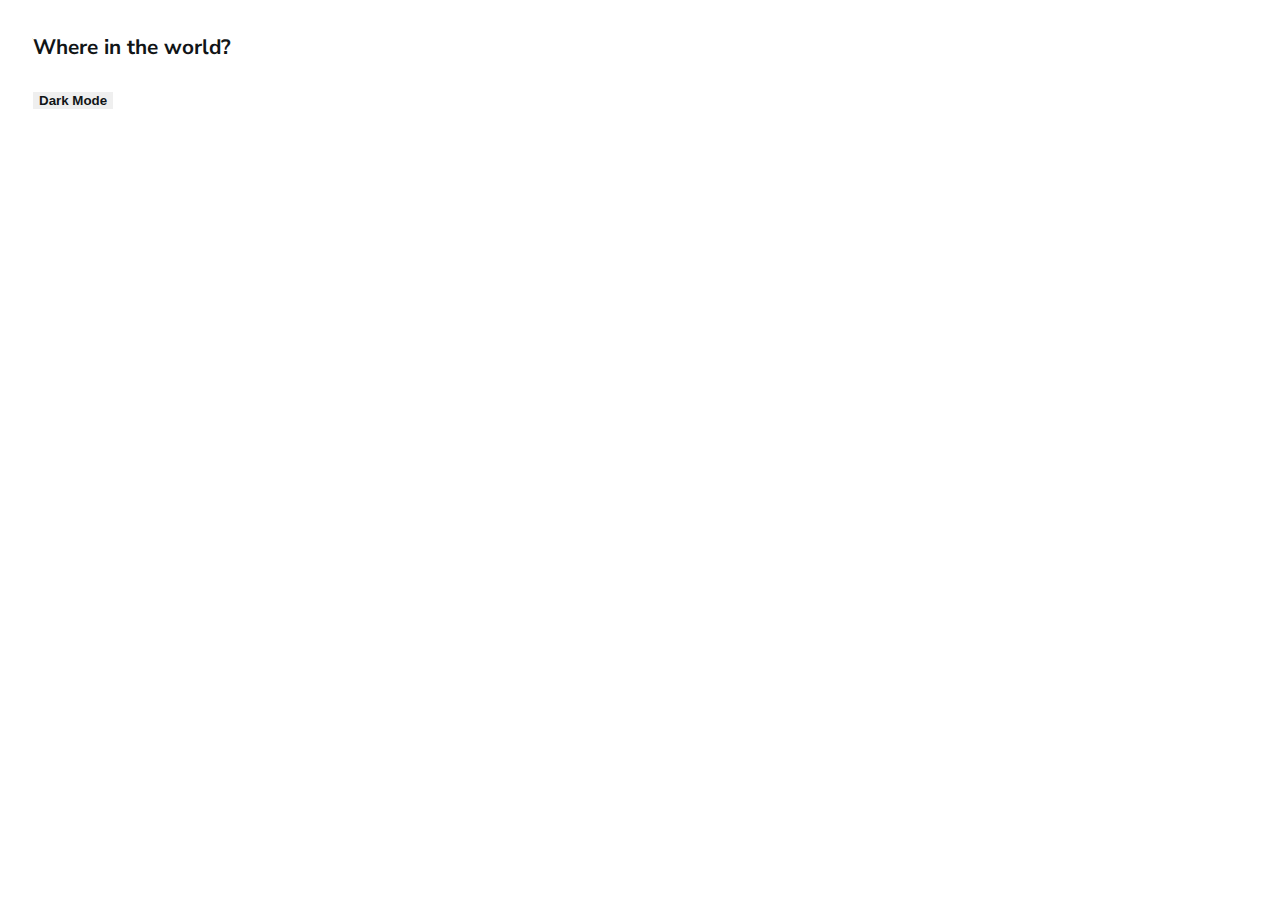
==== more-info.html @ 21551000 "fifth day" ====
<!DOCTYPE html>
<html lang="en">
  <head>
    <meta charset="UTF-8" />
    <meta http-equiv="X-UA-Compatible" content="IE=edge" />
    <meta name="viewport" content="width=device-width, initial-scale=1.0" />
    <link
      rel="stylesheet"
      href="https://cdnjs.cloudflare.com/ajax/libs/font-awesome/6.4.0/css/all.min.css"
      integrity="sha512-iecdLmaskl7CVkqkXNQ/ZH/XLlvWZOJyj7Yy7tcenmpD1ypASozpmT/E0iPtmFIB46ZmdtAc9eNBvH0H/ZpiBw=="
      crossorigin="anonymous"
      referrerpolicy="no-referrer"
    />
    <link rel="preconnect" href="https://fonts.googleapis.com" />
    <link rel="preconnect" href="https://fonts.gstatic.com" crossorigin />
    <link
      href="https://fonts.googleapis.com/css2?family=Nunito+Sans:wght@300;600;800&display=swap"
      rel="stylesheet"
    />
    <link
      href="https://cdn.jsdelivr.net/npm/bootstrap@5.3.0-alpha3/dist/css/bootstrap.min.css"
      rel="stylesheet"
      integrity="sha384-KK94CHFLLe+nY2dmCWGMq91rCGa5gtU4mk92HdvYe+M/SXH301p5ILy+dN9+nJOZ"
      crossorigin="anonymous"
    />
    <link rel="stylesheet" href="styles.css" />
    <title>More Information</title>
  </head>
  <body data-bs-theme="light">
    <header class="heading d-flex justify-content-between">
      <h4>Where in the world?</h4>
      <div class="darkMode d-flex align-items-center">
        <i class="fa-regular fa-moon"></i>
        <input
          type="button"
          class="btn btn-light bg-transparent"
          onclick="darkMode()"
          value="Dark Mode"
        />
      </div>
    </header>

    <script
      src="https://cdnjs.cloudflare.com/ajax/libs/popper.js/2.11.7/umd/popper.min.js"
      integrity="sha512-uaZ0UXmB7NHxAxQawA8Ow2wWjdsedpRu7nJRSoI2mjnwtY8V5YiCWavoIpo1AhWPMLiW5iEeavmA3JJ2+1idUg=="
      crossorigin="anonymous"
      referrerpolicy="no-referrer"
    ></script>
    <script
      src="https://cdnjs.cloudflare.com/ajax/libs/bootstrap/5.2.3/js/bootstrap.min.js"
      integrity="sha512-1/RvZTcCDEUjY/CypiMz+iqqtaoQfAITmNSJY17Myp4Ms5mdxPS5UV7iOfdZoxcGhzFbOm6sntTKJppjvuhg4g=="
      crossorigin="anonymous"
      referrerpolicy="no-referrer"
    ></script>
    <script src="main.js"></script>
  </body>
</html>
---- styles.css ----
:root {
    --Homepage-Items: 14px;
    --Detail-Page: 16px;
    --Dark-Blue-DarkModeElements: hsl(209, 23%, 22%);
    --Very-DarkBlue-DarkModeBackground: hsl(207, 26%, 17%);
    --VeryDarkBlue-LightModeText: hsl(200, 15%, 8%);
    --DarkGray-LightModeInput: hsl(0, 0%, 52%);
    --VeryLightGray-LightModeBackground: hsl(0, 0%, 98%);
    --WhiteDarkMode-TextAndLightModeElements: hsl(0, 0%, 100%);
    --boxShadow-darkMode: 0px 0px 4px hsl(207, 26%, 17%, 0.3)
}

body {
    font-family: 'Nunito Sans', sans-serif;
}

body[data-bs-theme="dark"]:not(.header) {
    background-color: var(--Very-DarkBlue-DarkModeBackground)
}

/*Start Header */
header.heading {
    padding: 15px 25px;
}

[data-bs-theme="dark"] header.heading {
    box-shadow: 1px 3px 6px hsl(207, 26%, 17%);
    background-color: var(--Dark-Blue-DarkModeElements);
}

header.heading h4 {
    margin-top: 10px;
    font-weight: bold;
    color: var(--VeryDarkBlue-LightModeText);
}

[data-bs-theme="dark"] header.heading h4 {
    color: var(--WhiteDarkMode-TextAndLightModeElements)
}

.h4,
h4 {
    font-size: 1rem;
}

@media (min-width: 1200px) {

    h4,
    h4 {
        font-size: 1.3rem;

    }
}

.darkMode .btn {
    border: none;
    font-weight: 600;
    color: var(--VeryDarkBlue-LightModeText);
}

[data-bs-theme="dark"] .darkMode .btn {
    color: var(--WhiteDarkMode-TextAndLightModeElements)
}

.darkMode .btn:hover,
[data-bs-theme="dark"] .darkMode .btn:hover {
    background-color: none !important;
    color: none !important;
    border-color: none !important;
}

/*End Header */
/* Start Search-filter */

.row {
    margin-left: 0;
    margin-right: 0;
}


.form-control:focus {
    box-shadow: none;
}

.search-filter .input-group {
    margin: 25px;
    padding: 10px;
}

.search-filter .input-group .form-control {
    font-size: var(--Homepage-Items)
}

[data-bs-theme="dark"] .search-filter .input-group .form-control::placeholder {
    color: var(--WhiteDarkMode-TextAndLightModeElements);
}

.search-filter .input-group .input-group-text {
    color: var(--DarkGray-LightModeInput)
}

[data-bs-theme="dark"] .search-filter .input-group .input-group-text {
    color: var(--WhiteDarkMode-TextAndLightModeElements)
}

[data-bs-theme="dark"] .search-filter .input-group {
    background-color: var(--Dark-Blue-DarkModeElements);
}

[data-bs-theme="dark"] .search-filter .input-group {
    box-shadow: var(--boxShadow-darkMode)
}

[data-bs-theme="dark"] .search-filter .input-group .form-control {
    background-color: var(--Dark-Blue-DarkModeElements);
}

.row .col-md-6 .dropdown {
    text-align: end;
    margin: 25px;
}

@media (max-width: 768px) {
    .row .col-md-6 .dropdown {
        text-align: start;
        margin: 0 25px;
    }
}

.dropdown-toggle {
    padding: 17px;
    background-color: var(--VeryLightGray-LightModeBackground);
    color: var(--VeryDarkBlue-LightModeText);
    font-size: var(--Homepage-Items);
    font-weight: 600;
}

[data-bs-theme="dark"] .dropdown-toggle {
    background-color: var(--Dark-Blue-DarkModeElements);
    color: var(--WhiteDarkMode-TextAndLightModeElements);

}

[data-bs-theme="dark"] ul.dropdown-menu {
    background-color: var(--Dark-Blue-DarkModeElements);
}

ul li a.dropdown-item {
    font-weight: 600;
}

[data-bs-theme="dark"] ul li a.dropdown-item {
    color: var(--WhiteDarkMode-TextAndLightModeElements);
}

.dropdown-toggle::after {
    margin-left: 30px;
}

/* End Search-filter */

/* Start Countries infos */
.container .row {
    margin-top: 30px;
    gap: 2.5rem;
}

.container .row .item.col {
    padding: 0 25px 25px;

}

.container .row .col-12 {
    display: block;

}

.container .row .item {
    border: 1px solid transparent;
    border-radius: 6px;
    width: 100%;
}

[data-bs-theme="dark"] .container .row .item {
    background-color: var(--Dark-Blue-DarkModeElements);
}

.container .row .item .col-12:nth-child(2) {
    font-weight: 600;
    font-size: 20px;
    padding: 10px 10px 10px 0;
}

.container .row .item img {
    max-width: 121%;
    margin-bottom: calc(25px + 2 * 10px);
    margin-left: -25px;
}



@media screen and (min-width: 576px) {
    .container .row .item {
        width: calc((100% - 2.5rem * 3) / 4);
    }

}

@media screen and (min-width: 576px) and (max-width: 992px) {
    .container .row .item {
        width: calc((100% - 2.5rem * 2) / 3);
    }

    .container .row .item img {
        max-width: 133%;
    }

}

@media (max-width: 375px) {
    .container .row .item img {
        max-width: 117%;
    }
}

/* End Countries infos */
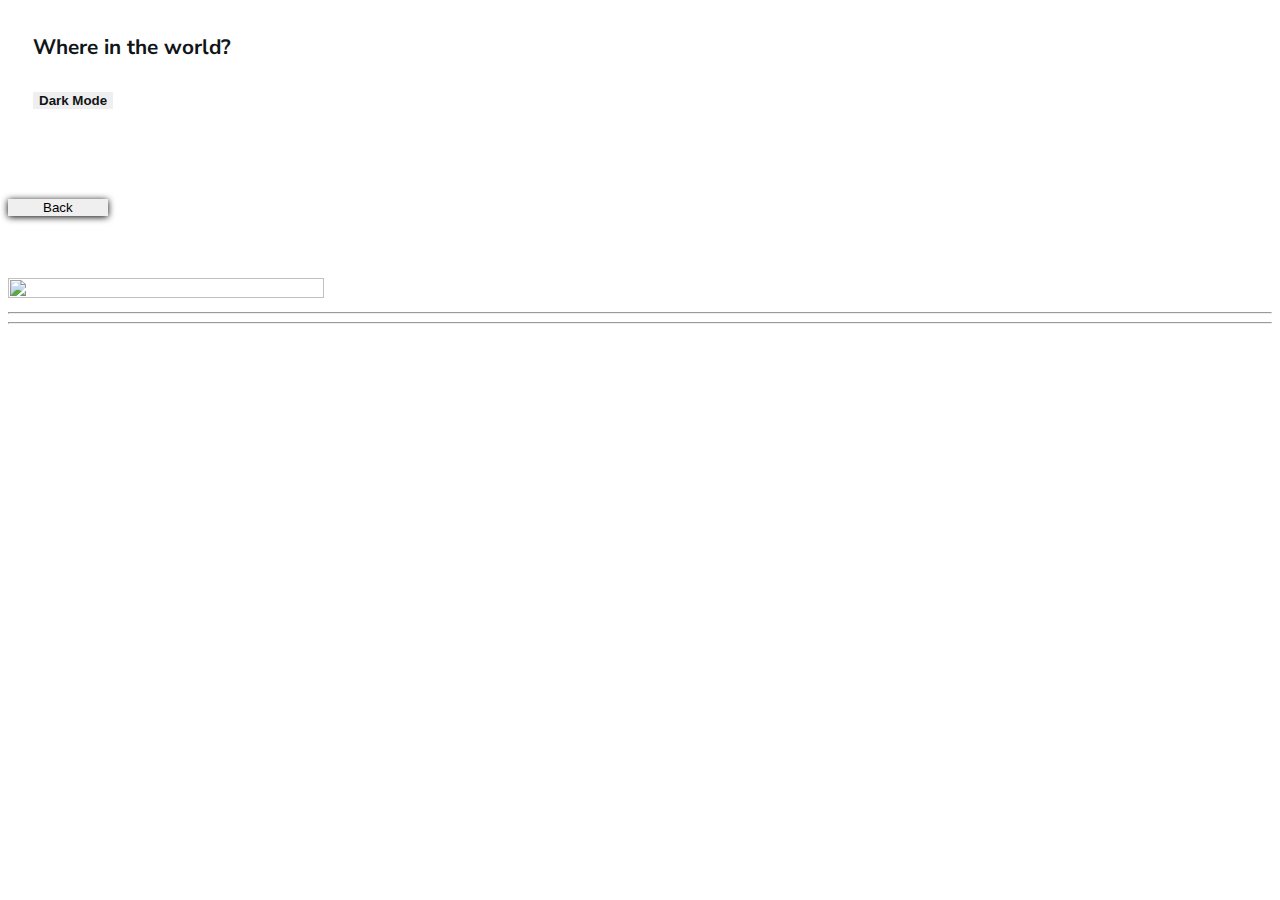
==== commit ae7fcba5: "seven" ====
--- a/more-info.html
+++ b/more-info.html
@@ -34,12 +34,38 @@
         <input
           type="button"
           class="btn btn-light bg-transparent"
-          onclick="darkMode()"
           value="Dark Mode"
         />
       </div>
     </header>
-
+    <div class="container">
+      <div class="row align-items-center">
+        <div class="col-auto">
+          <div class="back-btn">
+            <button type="button" class="btn btn-outline-secondary">
+              <i class="fa-solid fa-arrow-left"></i> Back
+            </button>
+          </div>
+        </div>
+        <div class="row">
+          <img id="country-flag" src="" />
+        </div>
+        <div class="col">
+          <hr class="separator" />
+          <div id="country-name"></div>
+          <div id="country-native-name"></div>
+          <div id="country-population"></div>
+          <div id="country-region"></div>
+          <div id="country-sub-region"></div>
+          <div id="country-capital"></div>
+          <div id="country-borders"></div>
+          <hr class="separator" />
+          <div id="country-domain"></div>
+          <div id="country-currency"></div>
+          <div id="country-language"></div>
+        </div>
+      </div>
+    </div>
     <script
       src="https://cdnjs.cloudflare.com/ajax/libs/popper.js/2.11.7/umd/popper.min.js"
       integrity="sha512-uaZ0UXmB7NHxAxQawA8Ow2wWjdsedpRu7nJRSoI2mjnwtY8V5YiCWavoIpo1AhWPMLiW5iEeavmA3JJ2+1idUg=="
@@ -52,6 +78,7 @@
       crossorigin="anonymous"
       referrerpolicy="no-referrer"
     ></script>
-    <script src="main.js"></script>
+    <script src="https://cdn.jsdelivr.net/npm/axios/dist/axios.min.js"></script>
+    <script type="module" src="infos.js"></script>
   </body>
 </html>
--- a/styles.css
+++ b/styles.css
@@ -159,7 +159,7 @@
 
 /* End Search-filter */
 
-/* Start Countries infos */
+/* Start Home Page Countries infos */
 .container .row {
     margin-top: 30px;
     gap: 2.5rem;
@@ -167,7 +167,7 @@
 
 .container .row .item.col {
     padding: 0 25px 25px;
-
+    cursor: pointer;
 }
 
 .container .row .col-12 {
@@ -223,4 +223,26 @@
     }
 }
 
-/* End Countries infos */+/* End Home Page Countries infos */
+
+
+/* Start More Infos */
+.container .back-btn {
+    width: fit-content;
+    margin-top: 70px;
+    margin-bottom: 60px;
+}
+
+.container .back-btn .btn {
+    box-shadow: 0px 1px 7px 0px;
+    border: none;
+    padding-left: 35px;
+    padding-right: 35px;
+}
+
+.container #country-flag {
+    height: 50%;
+    width: 50%;
+}
+
+/* End More Infos */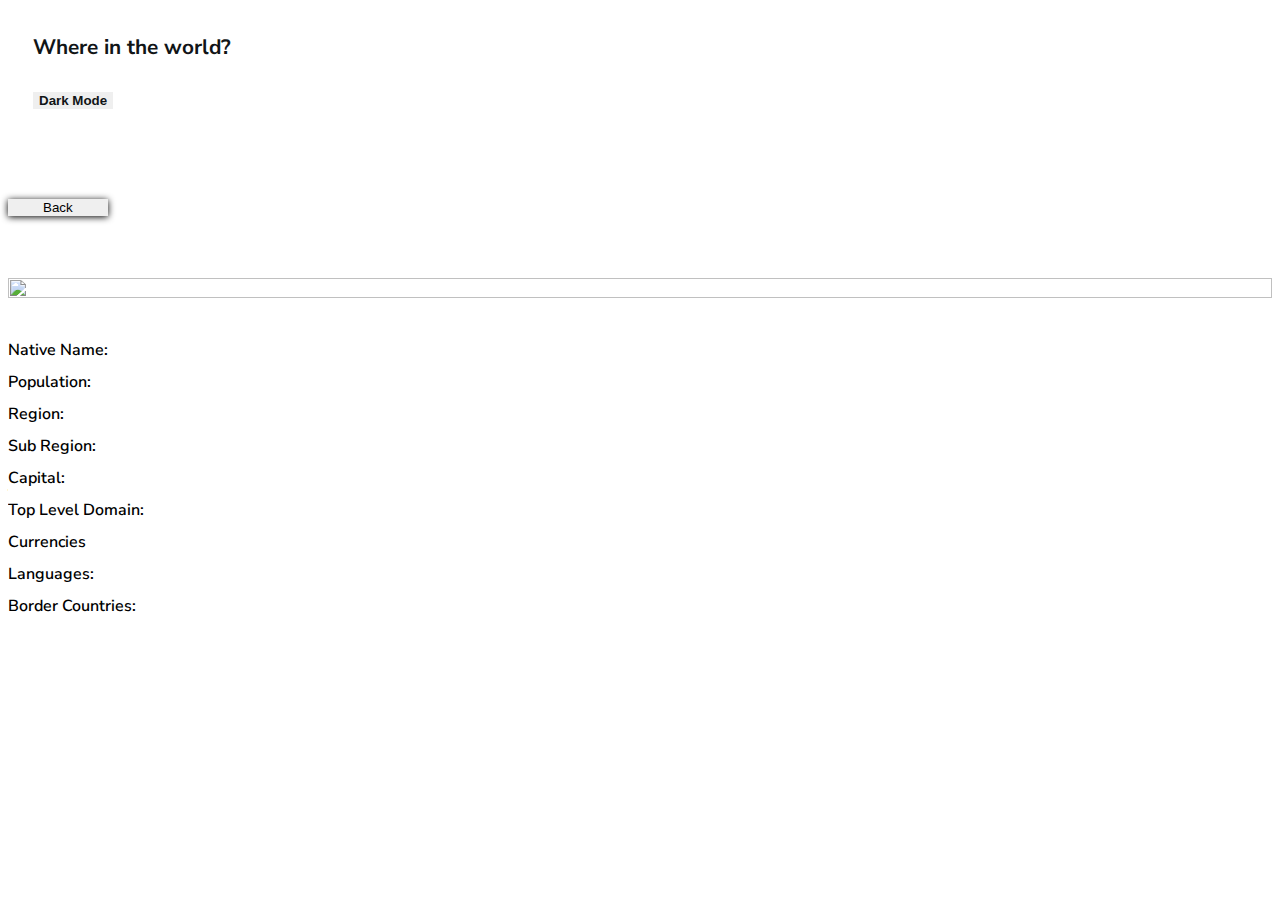
==== commit cb617c62: "eight" ====
--- a/more-info.html
+++ b/more-info.html
@@ -47,22 +47,28 @@
             </button>
           </div>
         </div>
-        <div class="row">
+      </div>
+      <div class="row">
+        <div class="col">
           <img id="country-flag" src="" />
         </div>
         <div class="col">
-          <hr class="separator" />
-          <div id="country-name"></div>
-          <div id="country-native-name"></div>
-          <div id="country-population"></div>
-          <div id="country-region"></div>
-          <div id="country-sub-region"></div>
-          <div id="country-capital"></div>
-          <div id="country-borders"></div>
-          <hr class="separator" />
-          <div id="country-domain"></div>
-          <div id="country-currency"></div>
-          <div id="country-language"></div>
+          <div class="row sec-page">
+            <div id="country-name"></div>
+            <div class="col-6">
+              <div id="country-native-name"></div>
+              <div id="country-population"></div>
+              <div id="country-region"></div>
+              <div id="country-sub-region"></div>
+              <div id="country-capital"></div>
+            </div>
+            <div class="col">
+              <div id="country-domain"></div>
+              <div id="country-currency"></div>
+              <div id="country-language"></div>
+            </div>
+            <div id="country-borders"></div>
+          </div>
         </div>
       </div>
     </div>
--- a/styles.css
+++ b/styles.css
@@ -163,6 +163,7 @@
 .container .row {
     margin-top: 30px;
     gap: 2.5rem;
+
 }
 
 .container .row .item.col {
@@ -240,9 +241,73 @@
     padding-right: 35px;
 }
 
+.container .row.sec-page {
+    margin-top: 30px;
+    gap: 2.5rem;
+    line-height: 2rem;
+}
+
+.container #country-name {
+    font-weight: bold;
+    font-size: 25px;
+}
+
+.container #country-native-name::before {
+    content: "Native Name: ";
+    font-weight: 600;
+}
+
+.container #country-currency::before {
+    content: "Currencies ";
+    font-weight: 600;
+
+}
+
+.container #country-language::before {
+    content: "Languages: ";
+    font-weight: 600;
+}
+
+.container #country-population::before {
+    content: "Population: ";
+    font-weight: 600;
+}
+
+.container #country-region::before {
+    content: "Region: ";
+    font-weight: 600;
+}
+
+.container #country-sub-region::before {
+    content: "Sub Region: ";
+    font-weight: 600;
+}
+
+.container #country-borders {
+    word-spacing: 15px;
+}
+
+.container #country-borders::before {
+    content: "Border Countries: ";
+    font-weight: 600;
+    word-spacing: 0;
+    margin-right: 10px;
+}
+
+
+.container #country-capital::before {
+    content: "Capital: ";
+    font-weight: 600;
+}
+
+.container #country-domain::before {
+    content: "Top Level Domain: ";
+    font-weight: 600;
+}
+
 .container #country-flag {
-    height: 50%;
-    width: 50%;
+    height: 100%;
+    width: 100%;
 }
 
 /* End More Infos */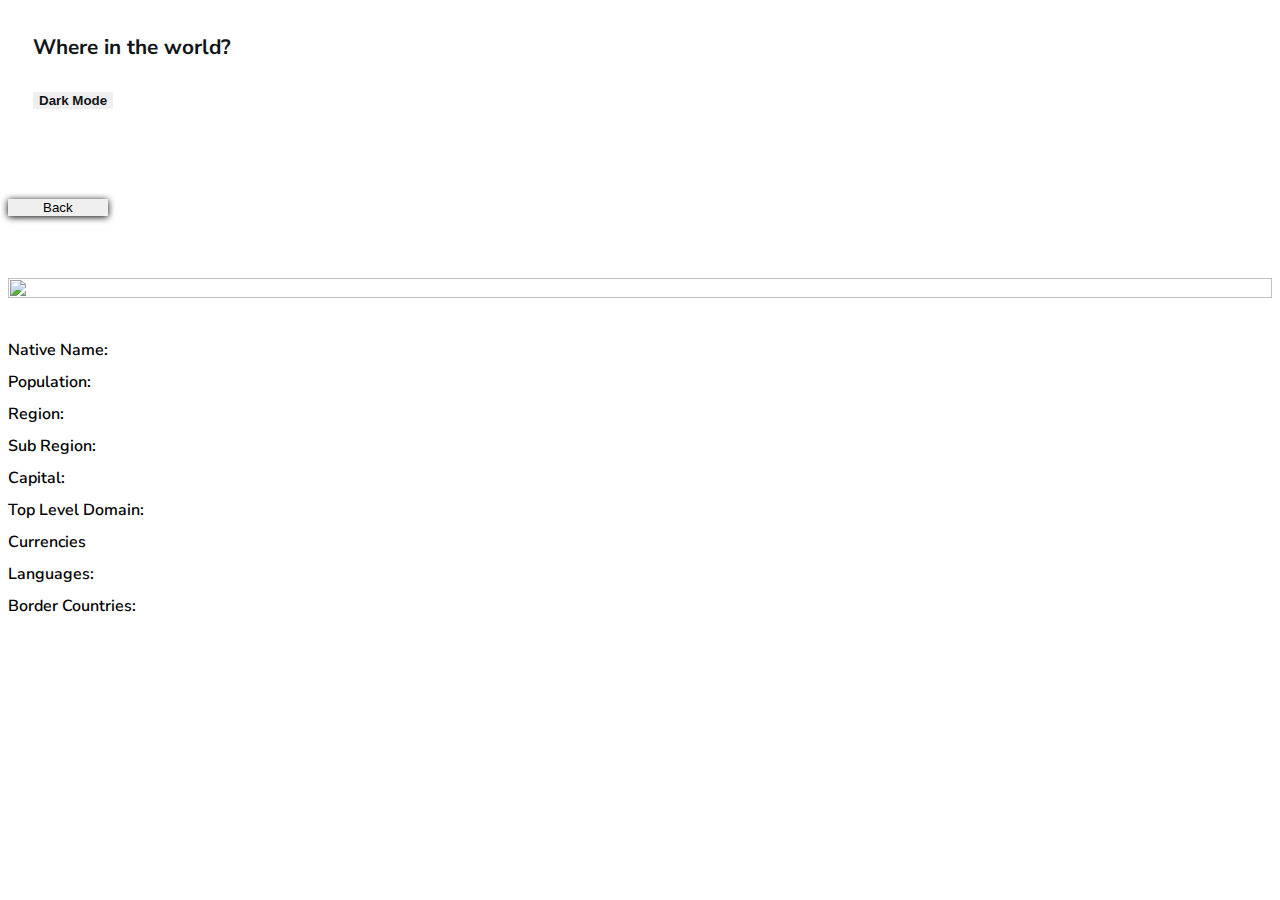
==== commit adbba37a: "end" ====
--- a/more-info.html
+++ b/more-info.html
@@ -28,7 +28,7 @@
   </head>
   <body data-bs-theme="light">
     <header class="heading d-flex justify-content-between">
-      <h4>Where in the world?</h4>
+      <h4><a href="index.html">Where in the world?</a></h4>
       <div class="darkMode d-flex align-items-center">
         <i class="fa-regular fa-moon"></i>
         <input
@@ -49,7 +49,7 @@
         </div>
       </div>
       <div class="row">
-        <div class="col">
+        <div class="col image">
           <img id="country-flag" src="" />
         </div>
         <div class="col">
--- a/styles.css
+++ b/styles.css
@@ -43,6 +43,15 @@
     font-size: 1rem;
 }
 
+a {
+    text-decoration: none;
+    color: var(--VeryDarkBlue-LightModeText)
+}
+
+[data-bs-theme="dark"] a {
+    color: var(--WhiteDarkMode-TextAndLightModeElements);
+}
+
 @media (min-width: 1200px) {
 
     h4,
@@ -228,6 +237,13 @@
 
 
 /* Start More Infos */
+@media screen and (max-width: 991px) {
+    .container {
+        display: flex;
+        flex-direction: column;
+    }
+}
+
 .container .back-btn {
     width: fit-content;
     margin-top: 70px;
@@ -241,12 +257,40 @@
     padding-right: 35px;
 }
 
+@media (max-width:991px) {
+    .row .col.image {
+        min-width: 100%;
+    }
+}
+
 .container .row.sec-page {
     margin-top: 30px;
     gap: 2.5rem;
     line-height: 2rem;
 }
 
+@media (max-width:991px) {
+    .container .sec-page {
+        display: block;
+        width: 100%;
+    }
+
+    .container .sec-page .col-6 {
+        margin: 20px 0;
+        padding: 10px 0;
+    }
+
+    .container .sec-page .col {
+        margin: 20px 0;
+        padding: 10px 0;
+    }
+
+    .container .sec-page #country-borders {
+        margin: 20px 0;
+        padding: 10px 0;
+    }
+}
+
 .container #country-name {
     font-weight: bold;
     font-size: 25px;
